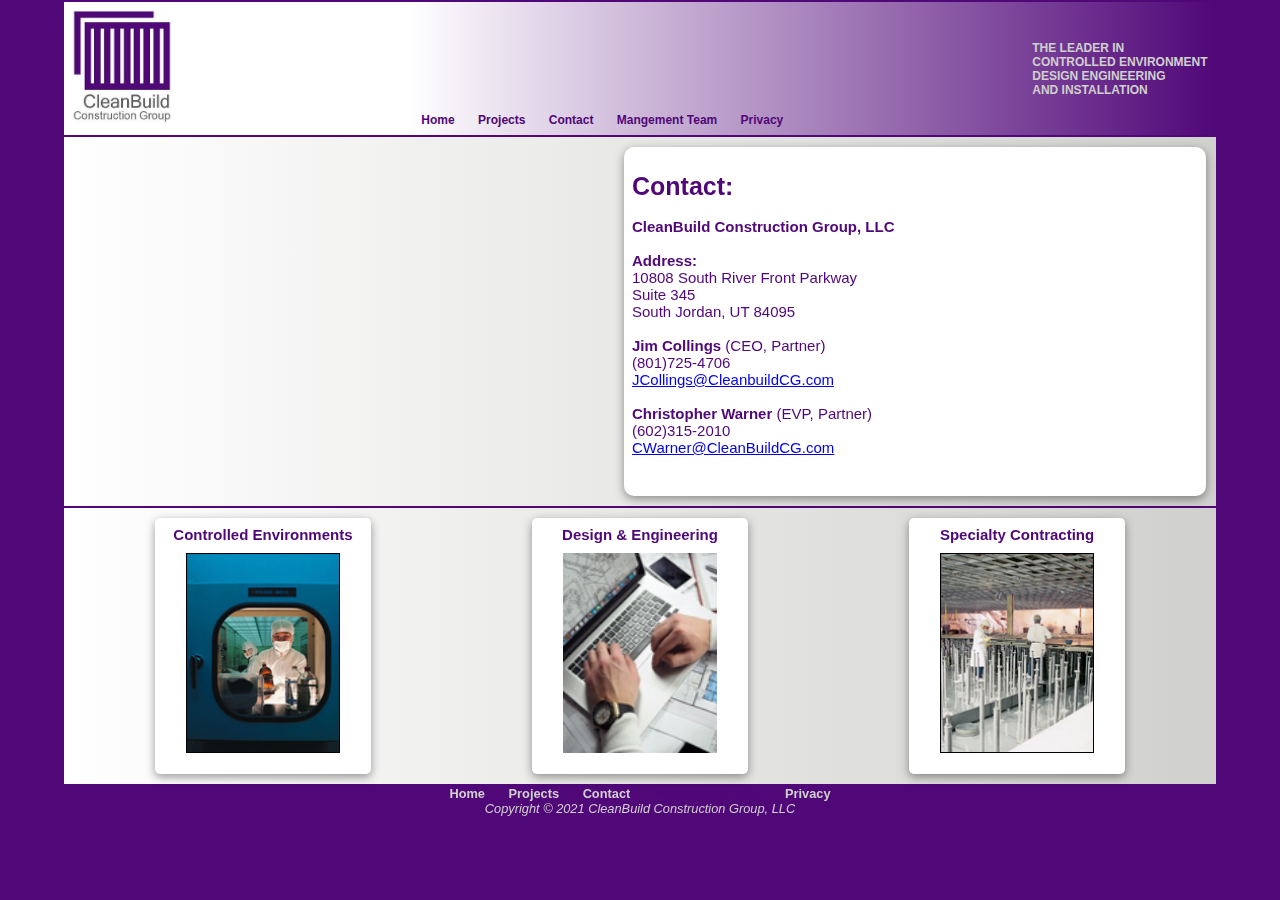
==== contact.html @ 0c380a24 "My first commit" ====
<!DOCTYPE html>
<html>
  <head>
    <meta charset="UTF-8">
    <meta name="description" content="Cleanroom Design Build Construction">
    <meta name="viewport" content="width=device-width, initial-scale=1.0">
    <title>CleanBuild Construction Group, LLC</title>
    <link rel="stylesheet" href="css/styles.css">

  </head>

  <body>
    
    <header>
      <div class="hdr" id="hdr">

        <div>
          <img class="logo" src="img/cg_logo.jpg" alt="CleanBuild Logo"
          style="width:100px;">
        </div>

        <div class="hdrnav">
          <nav>
            <a href="index.html">Home</a>
            <a href="projects.html">Projects</a>
            <a href="contact.html">Contact</a>
            <a href="team.html">Mangement Team</a>
            <a href="privacy.html">Privacy</a>
          </nav>
        </div>

        <div class="intro">
            THE LEADER IN<br>
            CONTROLLED ENVIRONMENT<br>
            DESIGN ENGINEERING<br>
            AND INSTALLATION
        </div>

      </div>
    </header>

    <!-- Showcase -->
    <section class="showcase">

      <div class="container" id="container">

        <!-- <img class="pic1" src="img/index_pic.png" alt="Cleanroom Construction and Design"
        style="height:250px;"> -->

        <iframe src="https://www.google.com/maps/embed?pb=!1m18!1m12!1m3!1d3031.3714016769254!2d-111.91601168429077!3d40.55547485511288!2m3!1f0!2f0!3f0!3m2!1i1024!2i768!4f13.1!3m3!1m2!1s0x87528637d1fe2be9%3A0x7289f2f9bd8458b7!2s10808%20S%20River%20Front%20Pkwy%2C%20South%20Jordan%2C%20UT%2084095!5e0!3m2!1sen!2sus!4v1636564073202!5m2!1sen!2sus" width="400" height="300" style="border:0;" allowfullscreen="" loading="lazy"></iframe>

        <div class="showcase card">
            <h1>Contact:</h1>
            <p><b>CleanBuild Construction Group, LLC</b>
            <br>
            <br>
              <b>Address:</b>
              <br>
              10808 South River Front Parkway
              <br>
              Suite 345
              <br>
              South Jordan, UT 84095
              <br>
              <br>
              <b>Jim Collings</b> (CEO, Partner)
              <br>
              (801)725-4706
              <br>
              <a href="mailto:JCollings@CleanbuildCG.com">JCollings@CleanbuildCG.com</a>
              <br>
              <br>
              <b>Christopher Warner</b> (EVP, Partner)
              <br>
              (602)315-2010
              <br>
              <a href="mailto:CWarner@CleanBuildCG.com">CWarner@CleanBuildCG.com</a>
              <br>
              <br>

            </p>
        </div>
        
      </div>
    </section>

    <section class="showcase2">
      <div class="container" id="container">

        <a href="controlled_env.html" class="cardTitle">
          <div class="showcase2 card">
            Controlled Environments
            <img class="card_pic" src="img/card_pic1.png" alt="Cleanroom Construction and Design"
            style="height:200px;">
          </div>
        </a>

        <a href="DandE.html" class="cardTitle">
          <div class="showcase2 card">
            Design & Engineering
            <img class="card_pic" src="img/card_pic2.png" alt="Cleanroom Construction and Design"
            style="height:200px;">
          </div>
        </a>

        <a href="Specialty_Cont.html" class="cardTitle">
          <div class="showcase2 card">
              Specialty Contracting
              <img class="card_pic" src="img/card_pic3.png" alt="Cleanroom Construction and Design"
              style="height:200px;">
          </div>
        </a>

      </div>
    </section>

    <footer>
      <div class="ftnav">
    	  <nav>
    		  <a href="index.html" class="footnav">Home</a>
    		  <a href="projects.html" class="footnav">Projects</a>
    		  <a href="contact.html" class="footnav">Contact</a>
          <a href="team.html">Mangement Team</a>
    		  <a href="privacy.html" class="footnav">Privacy</a>
    	  </nav>
      </div>
    Copyright &copy; 2021 CleanBuild Construction Group, LLC
    </footer>
  </body>
</html>
---- css/styles.css ----
body, html { 
	/* background: linear-gradient(0.25turn, white, #D0D0CE); */
	font-family: Verdana, Arial, sans-serif;
	height: 100%;
	margin: 0px auto;
	padding: 0px auto;
	background-color: #500778;
	max-width: 95%;
}

.hdr {
	background: linear-gradient(0.25turn, white 30%, #500778);
	background-color: white;
	border: 2px solid #500778;
	display: flex;
	padding: 8px;
}
.hdrnav {
	align-self: flex-end;
	margin-left:auto;
	font-size: 12px;
}
.intro {
	font-size: 12px;
	font-weight:bold;
	color:#D0D0Ce;
	margin-left: auto;
	align-self: center;
}
.container {
	background: linear-gradient(0.25turn, white, #D0D0CE);
	border: 2px solid #500778;
	margin-top: -2px;
	display:flex;
	padding: 10px;
}
/* Showcase */
.pic1 {
	border-radius: 0px;
	box-shadow: 0 3px 10px rgba(0, 0, 0, 0.4);
}

.card {
	background-color: #fff;
	color: #500778;
	border-radius: 10px;
	box-shadow: 0 3px 10px rgba(0, 0, 0, 0.4);
	padding: 8px;
	margin-left: auto;
	width: 50%;
	font-size: 15px;
	text-align: justify;
  }
  .card1 {
	background-color: #fff;
	color: #500778;
	border-radius: 10px;
	box-shadow: 0 3px 10px rgba(0, 0, 0, 0.4);
	padding: 8px;
	width: 100%;
	font-size: 15px;
	text-align: justify;
  }
  /* .card2 {
	background-color: #fff;
	color: #500778;
	border-radius: 10px;
	box-shadow: 0 3px 10px rgba(0, 0, 0, 0.4);
	padding: 8px;
	margin-left: auto;
	width: 80%;
	font-size: 15px;
	text-align: justify;
  } */
.list {
	text-align: left;
  }
.showcase .card .h2 {
	color: #500778;
}
/* Showcase2 */

.showcase2 .card {
	background-color: #fff;
	/* color: #500778; */
	border-radius: 5px;
	box-shadow: 0 3px 10px rgba(0, 0, 0, 0.4);
	padding: 8px;
	width: 200px;
	/* align-items: center; */
	font-family: Arial;
	font-weight: bold;
	font-size: 15px;
	text-align: center;
}
.card_pic {
	margin: 10px 10px;
}

.cardTitle {
	font-size: 15px;
	text-decoration: none;
	margin: auto;
}
a:hover {
	transform: rotate(5deg) scale(110%);
	transition-duration:150ms;
}

h1 { 
	font-size: 25px;
	font-family: Arial;
}
h2 {
	text-align: center;
	/* color: black; */
	padding-right: 5%;
	padding-top: 20px;
}
h3 {
	text-align: center;
	font-style: italic;
}
nav {
	font-weight: bold;
}
	nav ul { list-style-type: none;
			 text-align: center;
			 font-size: 1.25em;
			 margin: 5px;
			 padding: 0; }
	nav li { display: inline; }
	nav a { text-decoration: none;
			color: #500778;
			padding-left: 10px;
			padding-right: 10px; }
	nav a:hover { background-color: #500778;
				  color: #D0D0CE
}
footer { bottom: 0px;
			top: 5px;
			 width: 100%;
			 text-align: center;
			 font-style: italic;
			 font-size: .80em;
			 color: #D0D0CE;
}
.footnav { font-style: normal;
			font-size: 1em;
			color: #D0D0CE;
}
.ftnav a:hover {
	background-color: #D0D0CE;
	color: #500778;
}

/* media view */
@media only screen and (max-width:800px)
{
	#hdr, #container
	{
		display: block;
		float: center;
		align-items: center;
		justify-content: center;
		text-align: center;
		width: 80vw;
	}
	
	.intro {
		color: #500778;
	}
	.card {
		margin: auto;
	}
	.showcase .card {
		width: fit-content;
		margin-top: 8px;
	}
	.showcase2 .card {
		margin-top: 10px;
	}
}
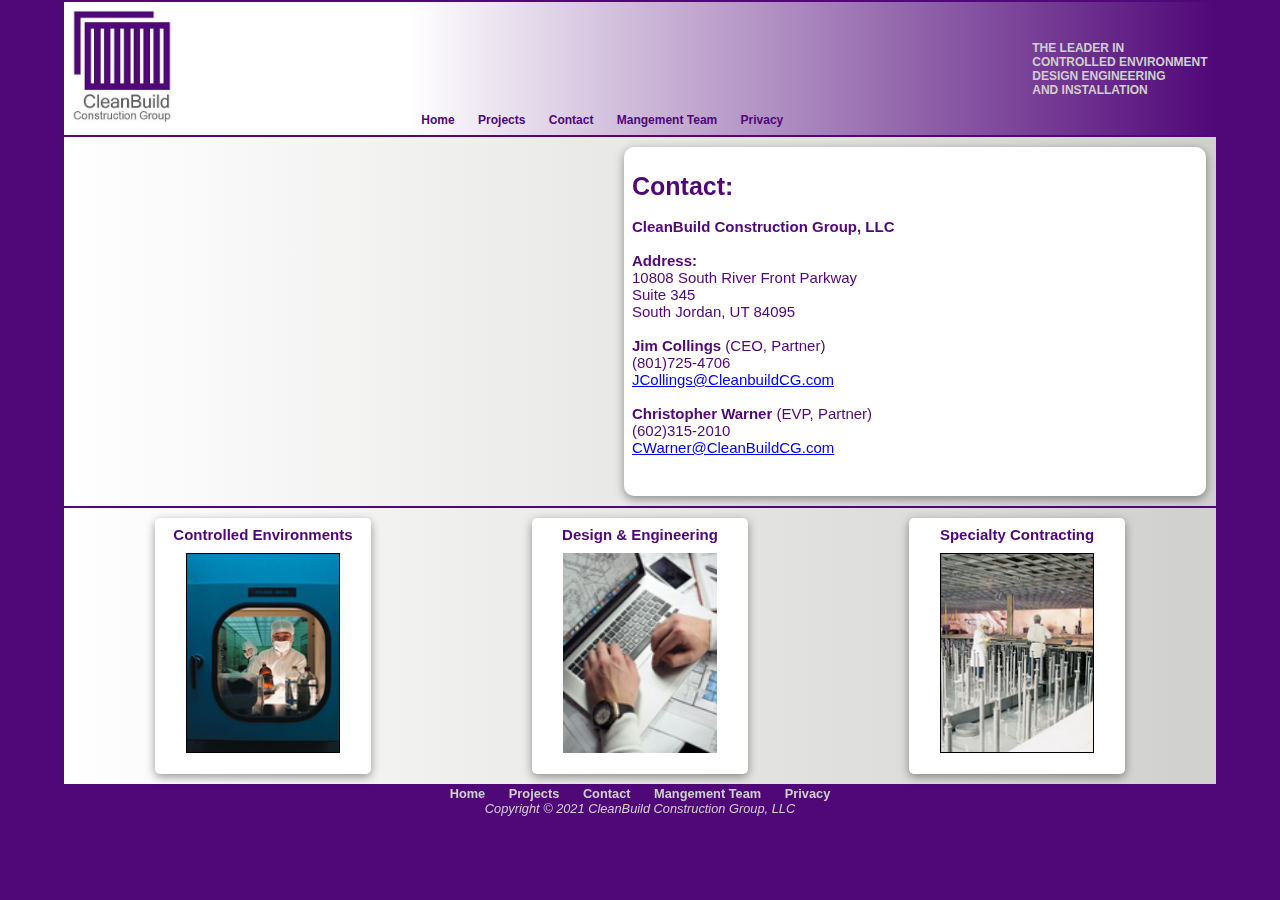
==== commit d2a8228b: "Update contact.html" ====
--- a/contact.html
+++ b/contact.html
@@ -120,7 +120,7 @@
     		  <a href="index.html" class="footnav">Home</a>
     		  <a href="projects.html" class="footnav">Projects</a>
     		  <a href="contact.html" class="footnav">Contact</a>
-          <a href="team.html">Mangement Team</a>
+          <a href="team.html" class="footnav">Mangement Team</a>
     		  <a href="privacy.html" class="footnav">Privacy</a>
     	  </nav>
       </div>
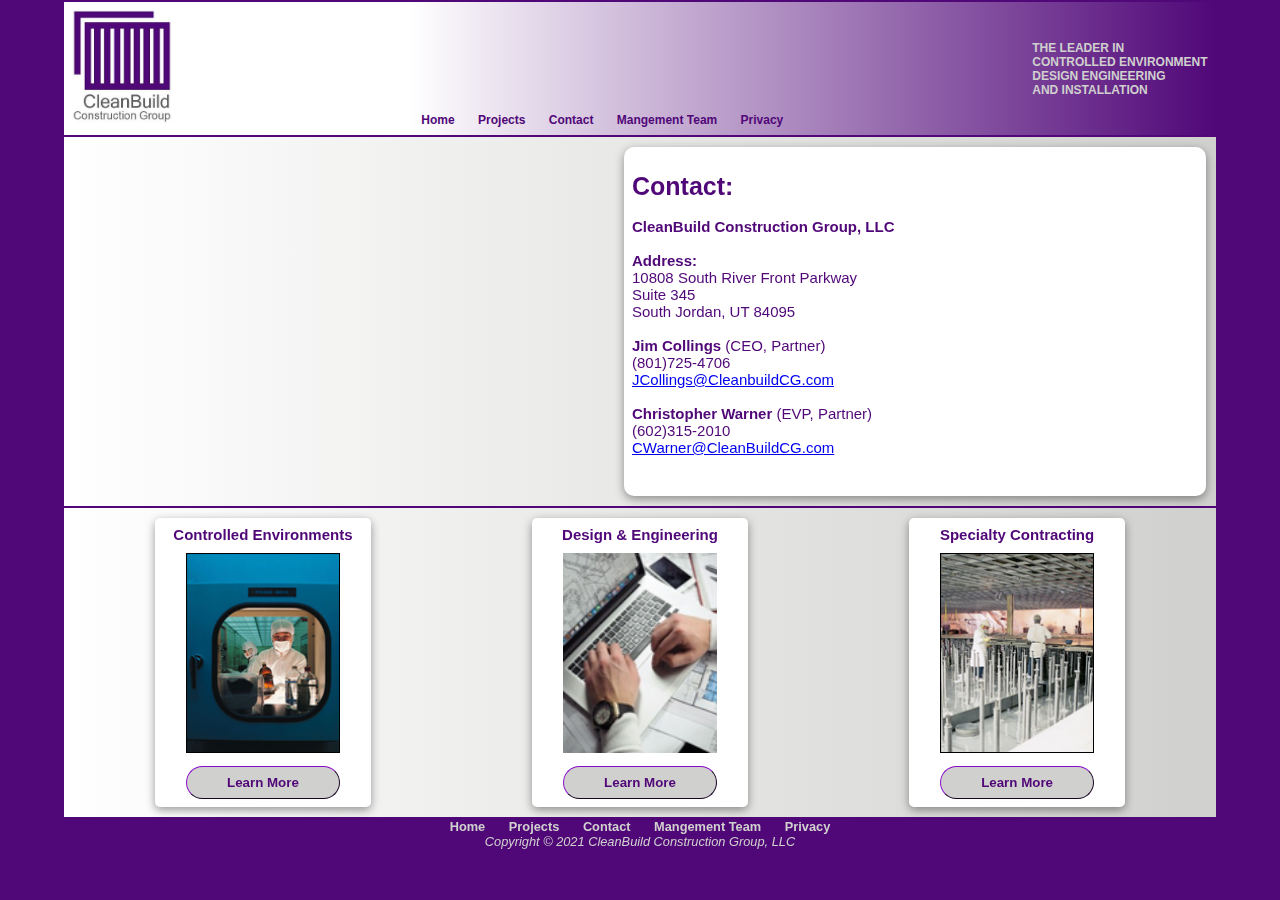
==== commit ff913aaf: "Updated Site" ====
--- a/contact.html
+++ b/contact.html
@@ -92,6 +92,7 @@
             Controlled Environments
             <img class="card_pic" src="img/card_pic1.png" alt="Cleanroom Construction and Design"
             style="height:200px;">
+            <button>Learn More</button>
           </div>
         </a>
 
@@ -100,6 +101,7 @@
             Design & Engineering
             <img class="card_pic" src="img/card_pic2.png" alt="Cleanroom Construction and Design"
             style="height:200px;">
+            <button>Learn More</button>
           </div>
         </a>
 
@@ -108,6 +110,7 @@
               Specialty Contracting
               <img class="card_pic" src="img/card_pic3.png" alt="Cleanroom Construction and Design"
               style="height:200px;">
+              <button>Learn More</button>
           </div>
         </a>
 
--- a/css/styles.css
+++ b/css/styles.css
@@ -60,7 +60,7 @@
 	width: 100%;
 	font-size: 15px;
 	text-align: justify;
-  }
+}
   /* .card2 {
 	background-color: #fff;
 	color: #500778;
@@ -101,6 +101,16 @@
 	font-size: 15px;
 	text-decoration: none;
 	margin: auto;
+}
+button {
+	background: #D0D0Ce;
+	color: #500778;
+	border-color: #500778;
+	border-width: 1px;
+	border-radius: 25px;
+	padding: 8px 40px;
+	cursor: pointer;
+	font-weight: bold;
 }
 a:hover {
 	transform: rotate(5deg) scale(110%);
@@ -177,7 +187,13 @@
 		width: fit-content;
 		margin-top: 8px;
 	}
+	.showcase .card1 {
+		padding:0;
+	}
 	.showcase2 .card {
 		margin-top: 10px;
 	}
+	.pic1 {
+		transform: scale(0.75, 0.75);
+	}
 }
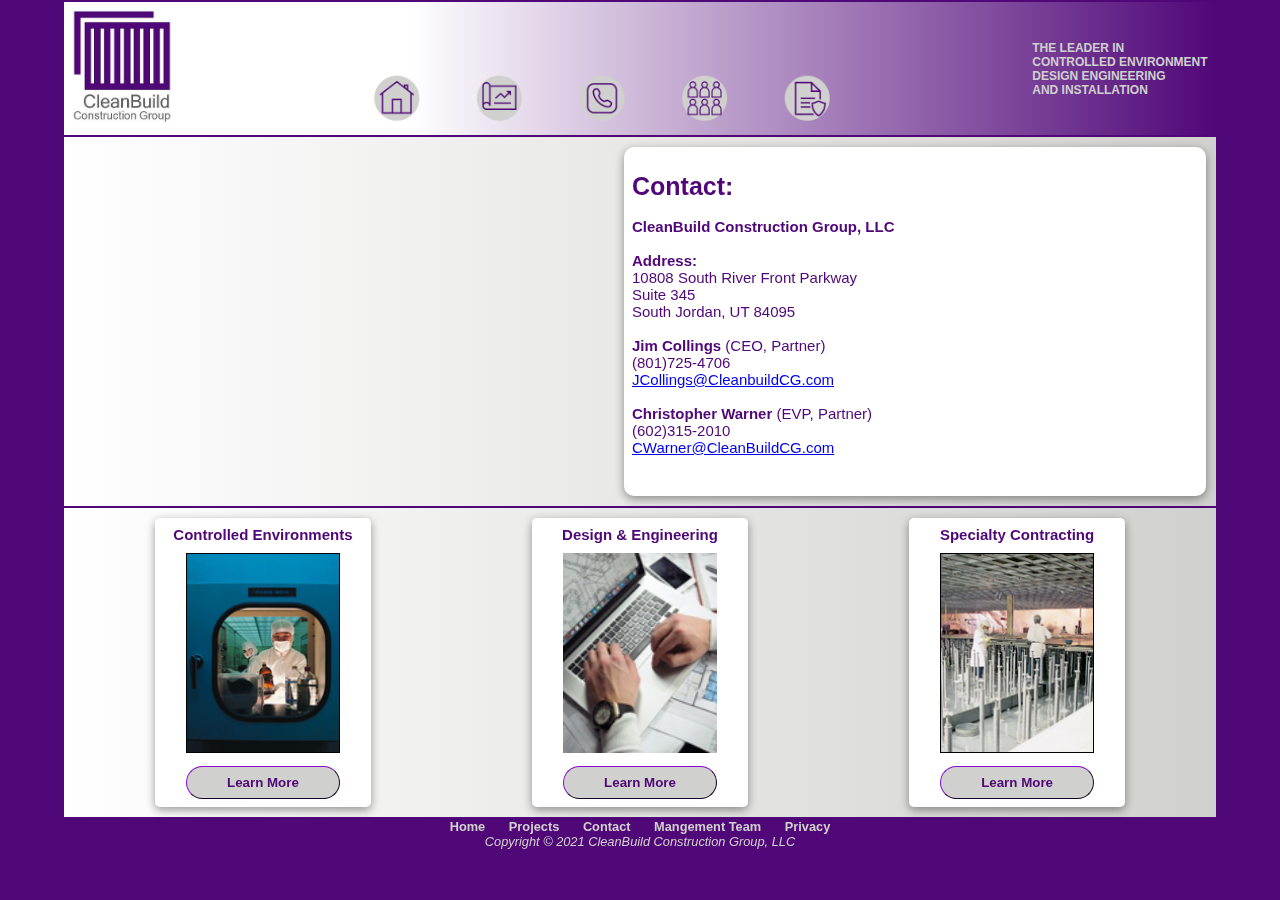
==== commit 5358f129: "Added Icons" ====
--- a/contact.html
+++ b/contact.html
@@ -20,13 +20,23 @@
         </div>
 
         <div class="hdrnav">
-          <nav>
-            <a href="index.html">Home</a>
-            <a href="projects.html">Projects</a>
-            <a href="contact.html">Contact</a>
-            <a href="team.html">Mangement Team</a>
-            <a href="privacy.html">Privacy</a>
-          </nav>
+          <div class="icons">         
+            <a href="index.html">
+              <img class="home_icon" src="icons/home.png" alt="Home" title="Home">
+            </a>
+            <a href="projects.html">
+              <img class="projects_icon" src="icons/projects.png" alt="Projects" title="Projects">
+            </a>
+            <a href="contact.html">
+              <img class="contact_icon" src="icons/contact.png" alt="Contact" title="Contact">
+            </a>
+            <a href="team.html">
+            <img class="team_icon" src="icons/team.png" alt="Management Team" title="Management Team">
+            </a>
+            <a href="privacy.html">
+            <img class="privacy_icon" src="icons/privacy.png" alt="Privacy" title="Privacy">
+            </a>
+          </div>
         </div>
 
         <div class="intro">
--- a/css/styles.css
+++ b/css/styles.css
@@ -16,9 +16,15 @@
 	padding: 8px;
 }
 .hdrnav {
+	display: flex;
 	align-self: flex-end;
 	margin-left:auto;
-	font-size: 12px;
+	transform: scale(0.9, 0.9);
+}
+.icons {
+	display: grid;
+	grid-template-columns: repeat(5, 1fr);
+	grid-column-gap:5vw;
 }
 .intro {
 	font-size: 12px;
@@ -82,12 +88,10 @@
 
 .showcase2 .card {
 	background-color: #fff;
-	/* color: #500778; */
 	border-radius: 5px;
 	box-shadow: 0 3px 10px rgba(0, 0, 0, 0.4);
 	padding: 8px;
 	width: 200px;
-	/* align-items: center; */
 	font-family: Arial;
 	font-weight: bold;
 	font-size: 15px;
@@ -123,7 +127,6 @@
 }
 h2 {
 	text-align: center;
-	/* color: black; */
 	padding-right: 5%;
 	padding-top: 20px;
 }
@@ -144,9 +147,7 @@
 			color: #500778;
 			padding-left: 10px;
 			padding-right: 10px; }
-	nav a:hover { background-color: #500778;
-				  color: #D0D0CE
-}
+
 footer { bottom: 0px;
 			top: 5px;
 			 width: 100%;
@@ -176,7 +177,9 @@
 		text-align: center;
 		width: 80vw;
 	}
-	
+	.hdrnav {
+		justify-content: center;
+	}
 	.intro {
 		color: #500778;
 	}
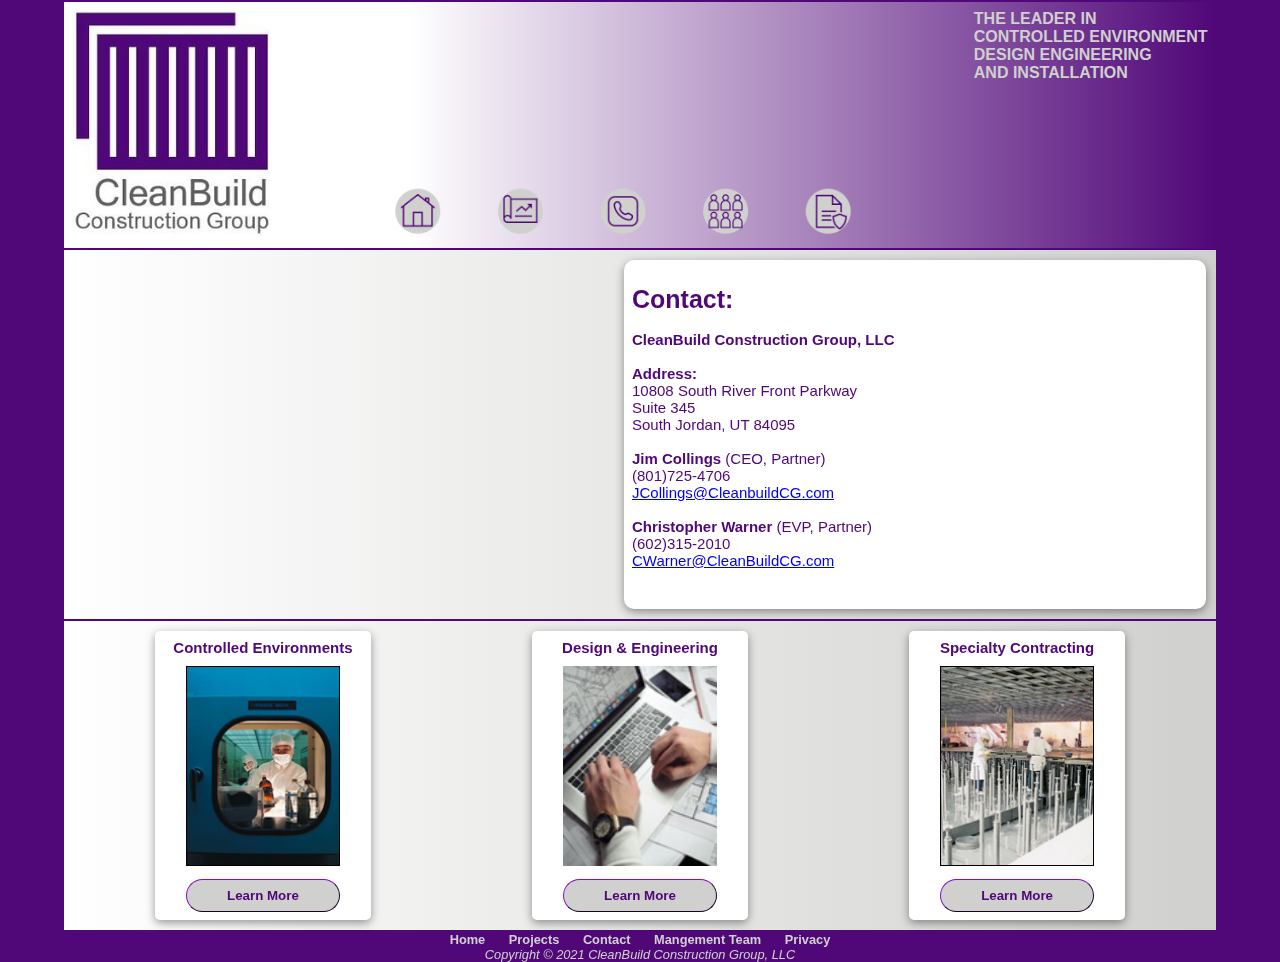
==== commit 14197b32: "Enlarged Logo" ====
--- a/contact.html
+++ b/contact.html
@@ -5,6 +5,7 @@
     <meta name="description" content="Cleanroom Design Build Construction">
     <meta name="viewport" content="width=device-width, initial-scale=1.0">
     <title>CleanBuild Construction Group, LLC</title>
+    <link rel="icon" href="icons/favicon_logo.ico" type="image/icon">
     <link rel="stylesheet" href="css/styles.css">
 
   </head>
@@ -15,8 +16,7 @@
       <div class="hdr" id="hdr">
 
         <div>
-          <img class="logo" src="img/cg_logo.jpg" alt="CleanBuild Logo"
-          style="width:100px;">
+          <img class="logo" src="img/cg_logo.jpg" alt="CleanBuild Logo">
         </div>
 
         <div class="hdrnav">
--- a/css/styles.css
+++ b/css/styles.css
@@ -8,6 +8,9 @@
 	max-width: 95%;
 }
 
+.logo {
+	width: 200px;
+}
 .hdr {
 	background: linear-gradient(0.25turn, white 30%, #500778);
 	background-color: white;
@@ -27,11 +30,11 @@
 	grid-column-gap:5vw;
 }
 .intro {
-	font-size: 12px;
+	font-size: 16px;
 	font-weight:bold;
 	color:#D0D0Ce;
 	margin-left: auto;
-	align-self: center;
+	align-self: flex-start;
 }
 .container {
 	background: linear-gradient(0.25turn, white, #D0D0CE);
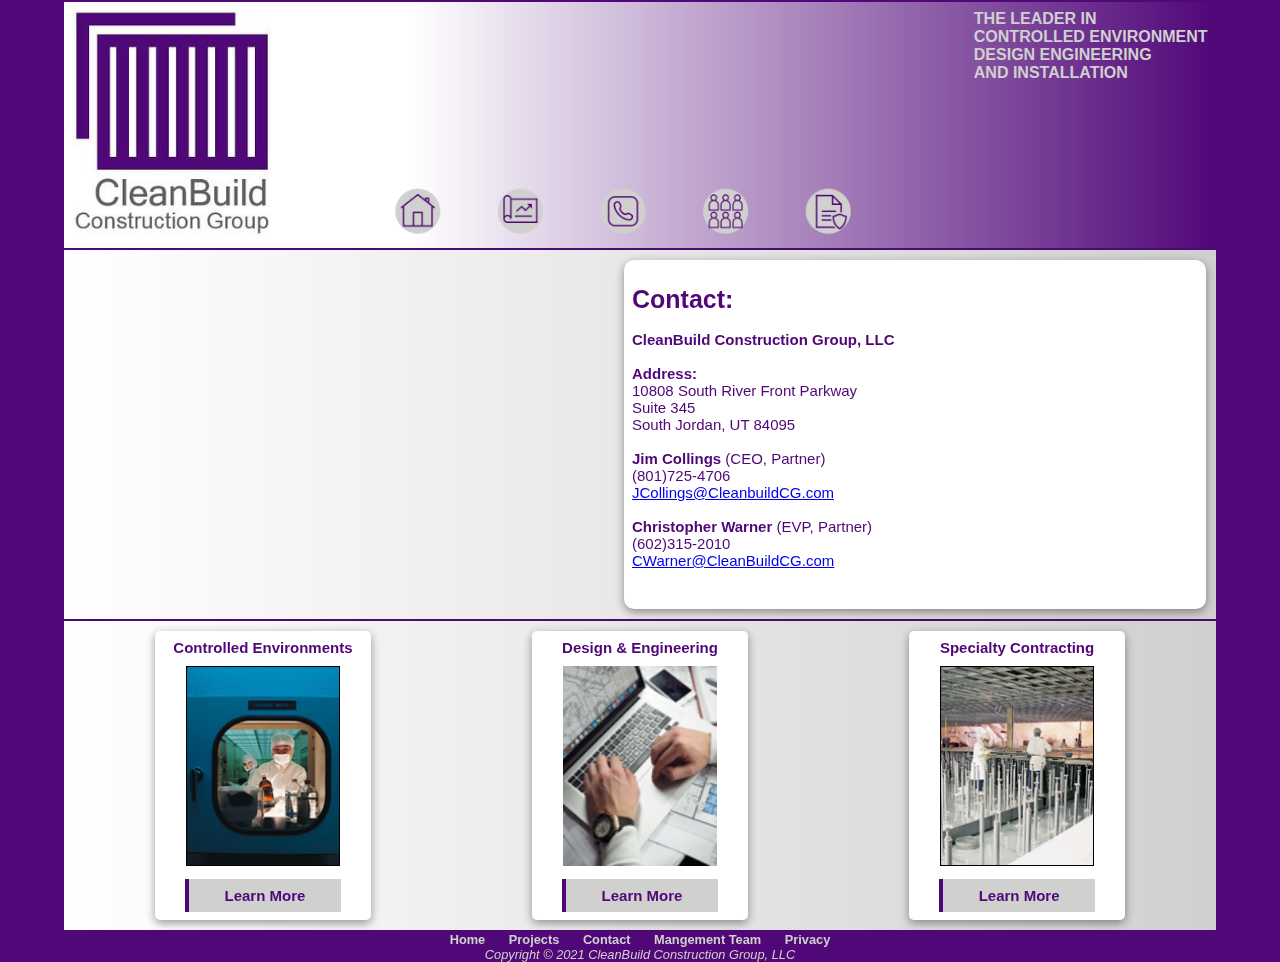
==== commit 26b4a688: "Changed buttons" ====
--- a/contact.html
+++ b/contact.html
@@ -102,7 +102,7 @@
             Controlled Environments
             <img class="card_pic" src="img/card_pic1.png" alt="Cleanroom Construction and Design"
             style="height:200px;">
-            <button>Learn More</button>
+            <div class="box">Learn More</div>
           </div>
         </a>
 
@@ -111,7 +111,7 @@
             Design & Engineering
             <img class="card_pic" src="img/card_pic2.png" alt="Cleanroom Construction and Design"
             style="height:200px;">
-            <button>Learn More</button>
+            <div class="box">Learn More</div>
           </div>
         </a>
 
@@ -120,7 +120,7 @@
               Specialty Contracting
               <img class="card_pic" src="img/card_pic3.png" alt="Cleanroom Construction and Design"
               style="height:200px;">
-              <button>Learn More</button>
+              <div class="box">Learn More</div>
           </div>
         </a>
 
--- a/css/styles.css
+++ b/css/styles.css
@@ -28,7 +28,8 @@
 	display: grid;
 	grid-template-columns: repeat(5, 1fr);
 	grid-column-gap:5vw;
-}
+	}
+
 .intro {
 	font-size: 16px;
 	font-weight:bold;
@@ -118,6 +119,16 @@
 	padding: 8px 40px;
 	cursor: pointer;
 	font-weight: bold;
+}
+.box {
+	display: block;
+	width: auto;
+	height: auto;
+	margin: 0px 22px 0px 22px;
+	padding: 8px;
+	border-left: 4px solid #500778;
+	background:#D0D0CE;
+	text-align: center;
 }
 a:hover {
 	transform: rotate(5deg) scale(110%);
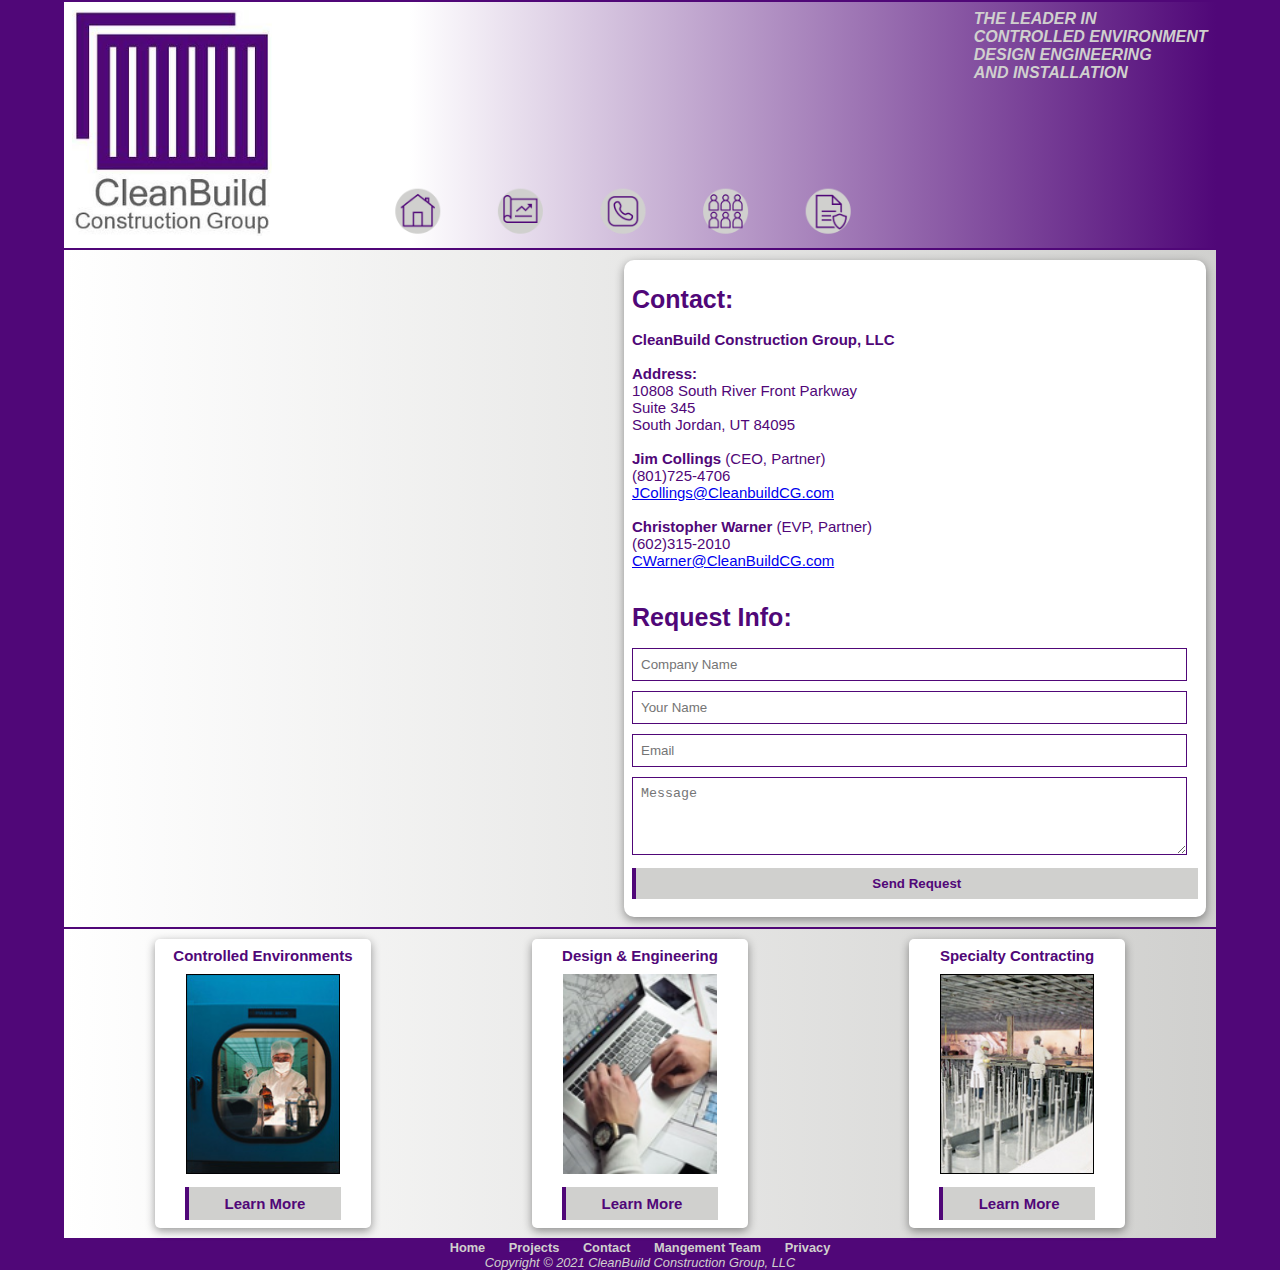
==== commit 5a342d24: "Updated Team and Projects" ====
--- a/contact.html
+++ b/contact.html
@@ -54,16 +54,13 @@
 
       <div class="container" id="container">
 
-        <!-- <img class="pic1" src="img/index_pic.png" alt="Cleanroom Construction and Design"
-        style="height:250px;"> -->
-
         <iframe src="https://www.google.com/maps/embed?pb=!1m18!1m12!1m3!1d3031.3714016769254!2d-111.91601168429077!3d40.55547485511288!2m3!1f0!2f0!3f0!3m2!1i1024!2i768!4f13.1!3m3!1m2!1s0x87528637d1fe2be9%3A0x7289f2f9bd8458b7!2s10808%20S%20River%20Front%20Pkwy%2C%20South%20Jordan%2C%20UT%2084095!5e0!3m2!1sen!2sus!4v1636564073202!5m2!1sen!2sus" width="400" height="300" style="border:0;" allowfullscreen="" loading="lazy"></iframe>
 
         <div class="showcase card">
             <h1>Contact:</h1>
             <p><b>CleanBuild Construction Group, LLC</b>
-            <br>
-            <br>
+              <br>
+              <br>
               <b>Address:</b>
               <br>
               10808 South River Front Parkway
@@ -87,8 +84,23 @@
               <a href="mailto:CWarner@CleanBuildCG.com">CWarner@CleanBuildCG.com</a>
               <br>
               <br>
-
             </p>
+            <H1>Request Info:</H1>
+            <div class="contact-form">
+                <form id="contact-form" action="https://formsubmit.co/tthornton@cleanbuildcg.com" method="POST">
+                  <input type="text" name="company" class="form-control" placeholder="Company Name">
+                  <br>
+                  <input type="text" name="name" class="form-control" placeholder="Your Name" required>
+                  <br>
+                  <input type="email" name="email" class="form-control" placeholder="Email" required>
+                  <br>
+                  <textarea name="message" class="form-control" placeholder="Message" rows="4"></textarea>
+                  <br>
+                  <div class="submit-btn">
+                    <input type="submit" class="form-control submit" value="Send Request">
+                  </div>
+                </form>
+            </div>
         </div>
         
       </div>
--- a/css/styles.css
+++ b/css/styles.css
@@ -1,5 +1,4 @@
 body, html { 
-	/* background: linear-gradient(0.25turn, white, #D0D0CE); */
 	font-family: Verdana, Arial, sans-serif;
 	height: 100%;
 	margin: 0px auto;
@@ -8,6 +7,7 @@
 	max-width: 95%;
 }
 
+/* Header */
 .logo {
 	width: 200px;
 }
@@ -33,6 +33,7 @@
 .intro {
 	font-size: 16px;
 	font-weight:bold;
+	font-style: italic;
 	color:#D0D0Ce;
 	margin-left: auto;
 	align-self: flex-start;
@@ -44,12 +45,36 @@
 	display:flex;
 	padding: 10px;
 }
+
 /* Showcase */
+.projects-container {
+	background: linear-gradient(0.25turn, white, #D0D0CE);
+	border: 2px solid #500778;
+	margin-top: -2px;
+	display:block;
+	padding: 10px;
+	align-items:center;
+	justify-content: center;
+}
+table, th, td {
+	border: 1px solid #500778;
+	border-collapse: collapse;
+	font-size: .7rem;
+	padding: 8px;
+	vertical-align: top;
+}
+th {
+	background-color: #500778;
+	color: #D0D0CE;
+	font-size: larger;
+}
+tr:nth-child(odd) {
+	background-color: #f2f2f2;
+}
 .pic1 {
 	border-radius: 0px;
 	box-shadow: 0 3px 10px rgba(0, 0, 0, 0.4);
 }
-
 .card {
 	background-color: #fff;
 	color: #500778;
@@ -71,25 +96,46 @@
 	font-size: 15px;
 	text-align: justify;
 }
-  /* .card2 {
+  .card2 {
 	background-color: #fff;
 	color: #500778;
 	border-radius: 10px;
 	box-shadow: 0 3px 10px rgba(0, 0, 0, 0.4);
 	padding: 8px;
-	margin-left: auto;
-	width: 80%;
-	font-size: 15px;
-	text-align: justify;
-  } */
+	margin-top: 10px;
+	max-width: 100%;
+	font-size: 15px;
+	text-align: left;
+  }
 .list {
 	text-align: left;
   }
 .showcase .card .h2 {
 	color: #500778;
 }
+.form-control {
+	width:95%;
+	padding:8px;
+	margin-bottom: 10px;
+	border: 1px solid #500778;
+}
+.submit {
+	background-color: #D0D0CE;
+	width: 100%;
+	border: none;
+	border-radius: 0;
+	border-left: 4px solid #500778;
+	font-weight: bold;
+	color: #500778;
+	cursor: pointer;
+}
+form .submit-btn :hover {
+	background-color: #500778;
+	border-left: 4px solid #D0D0CE;
+	color: #D0D0CE;
+}
+
 /* Showcase2 */
-
 .showcase2 .card {
 	background-color: #fff;
 	border-radius: 5px;
@@ -104,7 +150,6 @@
 .card_pic {
 	margin: 10px 10px;
 }
-
 .cardTitle {
 	font-size: 15px;
 	text-decoration: none;
@@ -131,10 +176,13 @@
 	text-align: center;
 }
 a:hover {
+	transform: rotate(370deg) scale(110%);
+	transition-duration:150ms;
+}
+.showcase2 a:hover {
 	transform: rotate(5deg) scale(110%);
 	transition-duration:150ms;
 }
-
 h1 { 
 	font-size: 25px;
 	font-family: Arial;
